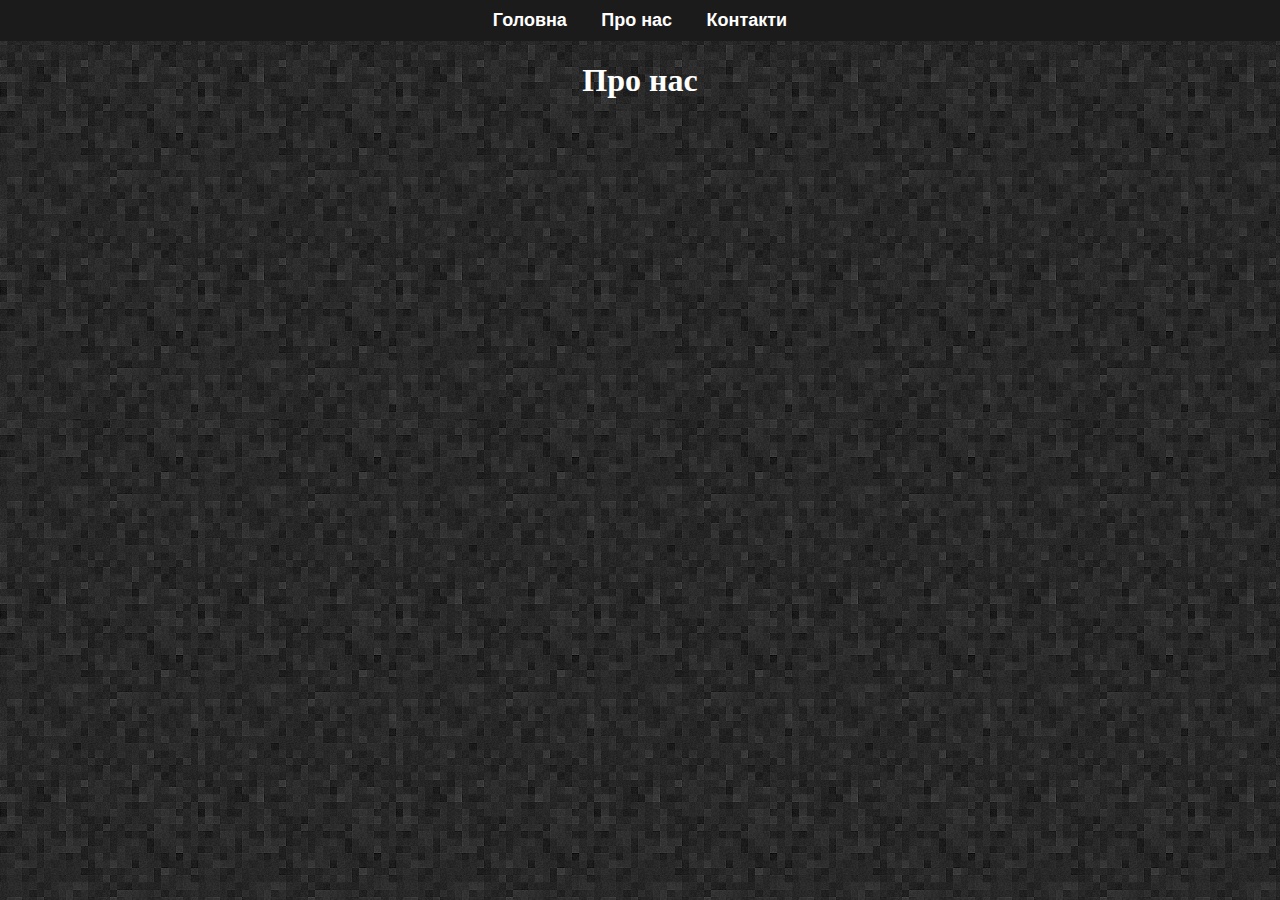
==== about.html @ 458ca6a6 "whole website" ====
<!DOCTYPE html>
<html lang="uk">
<head>
    <meta charset="UTF-8">
    <meta name="viewport" content="width=device-width, initial-scale=1.0">
    <title>Про нас</title>
    <link rel="stylesheet" href="style.css">
</head>
<body>

    <div class="top-panel">
        <a href="index.html">Головна</a>
        <a href="about.html">Про нас</a>
        <a href="contact.html">Контакти</a>
    </div>

    <header>
        <div class="divider">
            <h1>Про нас</h1>
        </div>
    </header>
</body>
</html>
---- style.css ----
body {
    background-color: #ffffff;
    font-family: Arial, sans-serif;
    margin: 0;
    background-image: url('images/bgimage.png');
    background-size: cover;
    background-position: center;
}

.top-panel {
    background-color: #1b1b1b;
    padding: 10px;
    text-align: center;
}

.top-panel a {
    color: #ffffff;
    text-decoration: none;
    margin: 0 15px;
    font-size: 18px;
    font-weight: bold;
}

.top-panel a:hover {
    text-decoration: underline;
}

h1 {
    color: #ffffff;
    text-align: center;
    font-family: 'Times New Roman', serif;
}

.navigation {
    display: flex;
    justify-content: space-around;
    margin: 50px auto;
    max-width: 1200px;
}

.nav-block {
    background-size: cover;
    background-position: center;
    padding: 25px;
    text-align: center;
    width: 20%;
    height: 300px;
    box-shadow: 0 4px 8px rgba(0, 0, 0, 0.1);
    transition: transform 0.2s;
    display: flex;
    justify-content: center;
    align-items: flex-end;
    position: relative;
    color: white;
    font-family: 'Times New Roman', serif;
    font-size: 30px;
}

.nav-block::before {
    content: '';
    position: absolute;
    bottom: 20px;
    left: 0;
    width: 100%;
    height: 60px;
    background-color: rgba(0, 0, 0, 0.5);
    z-index: 1;
}

.nav-block span {
    position: relative;
    z-index: 2;
    color: white;
    text-decoration: none;
    font-weight: bold;
    line-height: 60px;
    margin: 0;
}

.nav-first {
    background-image: url('images/first_courses.jpg');
}

.nav-second {
    background-image: url('images/second_courses.jpg');
}

.nav-desserts {
    background-image: url('images/desserts.jpg');
}

.nav-block:hover {
    transform: scale(1.05);
}
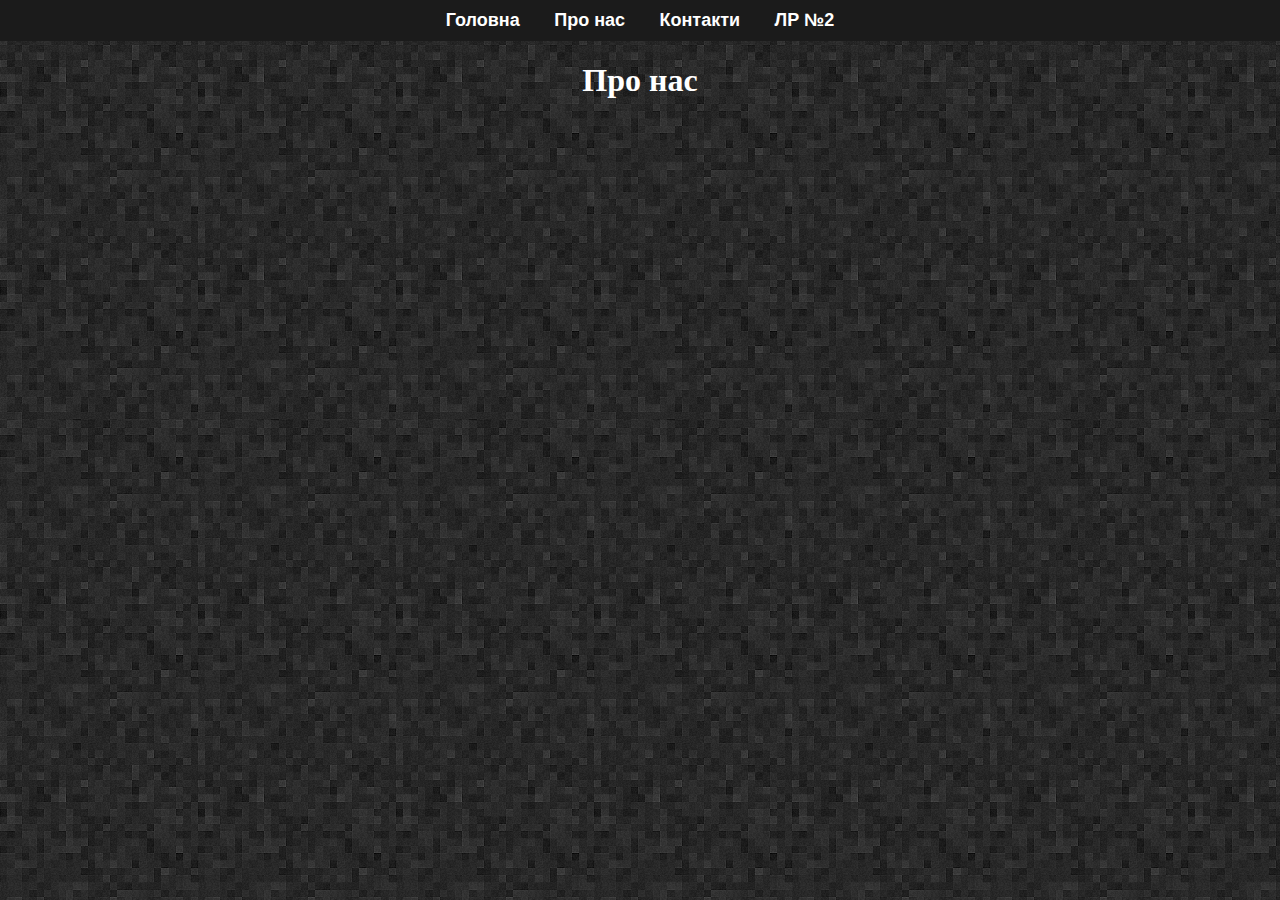
==== commit 30ad3fd8: "лабораторні роботи 2,3,4" ====
--- a/about.html
+++ b/about.html
@@ -12,6 +12,7 @@
         <a href="index.html">Головна</a>
         <a href="about.html">Про нас</a>
         <a href="contact.html">Контакти</a>
+        <a href="lb2.html">ЛР №2</a>
     </div>
 
     <header>
--- a/style.css
+++ b/style.css
@@ -92,3 +92,49 @@
 .nav-block:hover {
     transform: scale(1.05);
 }
+
+/* Лаба 2 */
+
+table {
+    margin: 50px auto; 
+    color: white; 
+    border-collapse: collapse;
+}
+
+th, td {
+    padding: 15px;
+    text-align: center;
+    border: 1px solid white; 
+}
+
+th {
+    background-color: #333; 
+}
+
+td {
+    background-color: #555;
+}
+
+ol {
+    margin: 50px auto;
+    padding: 0;
+    list-style-position: inside;
+    max-width: 600px; 
+    color: white;
+}
+
+li {
+    background-color: #444;
+    padding: 10px;
+    margin: 5px 0;
+    font-size: 18px;
+    border: 1px solid white;
+}
+
+.video-container {
+    display: flex;
+    justify-content: center;
+    margin: 20px 0;
+}
+
+/*      */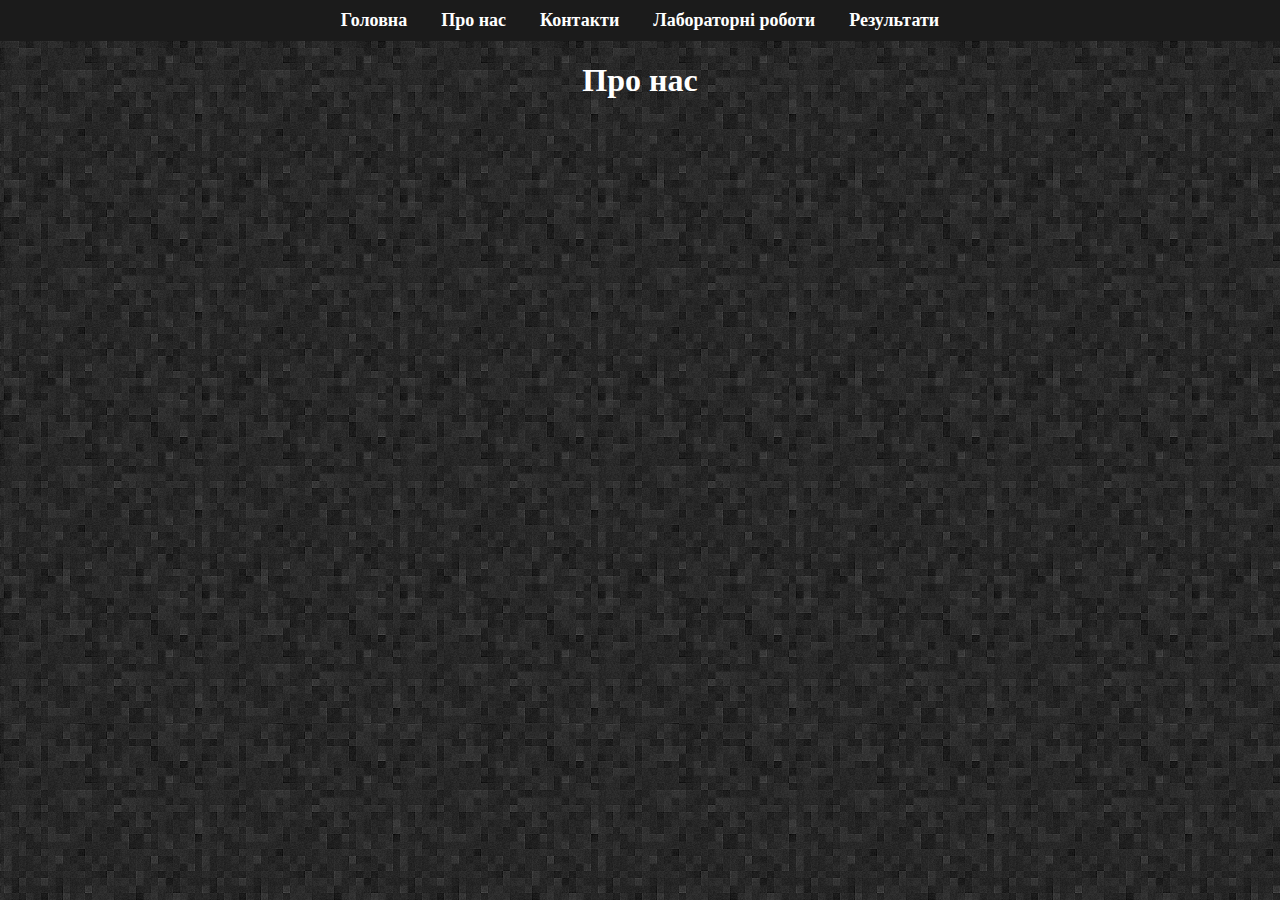
==== commit 06fea64a: "update" ====
--- a/about.html
+++ b/about.html
@@ -7,12 +7,12 @@
     <link rel="stylesheet" href="style.css">
 </head>
 <body>
-
     <div class="top-panel">
         <a href="index.html">Головна</a>
         <a href="about.html">Про нас</a>
         <a href="contact.html">Контакти</a>
-        <a href="lb2.html">ЛР №2</a>
+        <a href="labSelection.html">Лабораторні роботи</a>
+        <a href="results.html">Результати</a>
     </div>
 
     <header>
@@ -20,5 +20,6 @@
             <h1>Про нас</h1>
         </div>
     </header>
+    <script src="BackgroundMovement.js"></script>
 </body>
 </html>
--- a/style.css
+++ b/style.css
@@ -1,6 +1,6 @@
 body {
     background-color: #ffffff;
-    font-family: Arial, sans-serif;
+    font-family: 'Times New Roman', serif;
     margin: 0;
     background-image: url('images/bgimage.png');
     background-size: cover;
@@ -93,12 +93,15 @@
     transform: scale(1.05);
 }
 
-/* Лаба 2 */
+.nav-block {
+    transition: background-image 1s ease-in-out;
+}
 
 table {
     margin: 50px auto; 
     color: white; 
     border-collapse: collapse;
+    font-family: 'Times New Roman', serif;
 }
 
 th, td {
@@ -121,6 +124,7 @@
     list-style-position: inside;
     max-width: 600px; 
     color: white;
+    font-family: 'Times New Roman', serif;
 }
 
 li {
@@ -137,4 +141,117 @@
     margin: 20px 0;
 }
 
-/*      */+.lb6-page {
+    background-color: #f0f0f0;
+}
+
+.lb6-page h2 {
+    text-align: center;
+    color: #ffffff;
+    font-family: 'Times New Roman', serif;
+}
+
+.lb6-page form {
+    max-width: 600px;
+    margin: 20px auto;
+    background-color: #fff;
+    padding: 20px;
+    border-radius: 8px;
+    box-shadow: 0 4px 8px rgba(0, 0, 0, 0.1);
+    font-family: 'Times New Roman', serif;
+}
+
+.lb6-page label {
+    font-size: 16px;
+    color: #333;
+    display: block;
+    margin-bottom: 8px;
+    font-family: 'Times New Roman', serif;
+}
+
+.lb6-page input[type="text"], 
+.lb6-page input[type="email"], 
+.lb6-page input[type="radio"] {
+    width: 100%;
+    padding: 10px;
+    margin-bottom: 10px;
+    border: 1px solid #ccc;
+    border-radius: 4px;
+    font-family: 'Times New Roman', serif;
+}
+
+.lb6-page button {
+    background-color: #1b1b1b;
+    color: white;
+    border: none;
+    padding: 10px 20px;
+    font-size: 16px;
+    cursor: pointer;
+    border-radius: 4px;
+    width: 100%;
+    font-family: 'Times New Roman', serif;
+}
+
+.lb6-page button:hover {
+    background-color: #333;
+}
+
+.lb6-page input[type="radio"] {
+    width: auto;
+    display: inline-block;
+    margin-right: 10px;
+}
+
+.message {
+    position: relative;
+    margin: 20px auto;
+    background-color: #f0f0f0;
+    padding: 20px;
+    text-align: center;
+    box-shadow: 0 4px 8px rgba(0, 0, 0, 0.1);
+    font-family: 'Times New Roman', serif;
+    font-size: 18px;
+    color: #333;
+    border-radius: 8px;
+    width: 60%;
+}
+
+#refreshButton {
+    background-color: #ffffff;
+    color: #333333;
+    font-size: 14px;
+    padding: 10px 30px;
+    border: 2px solid #333333;
+    border-radius: 5px;
+    cursor: pointer;
+    display: block;
+    margin: 20px auto;
+    text-align: center;
+    width: auto;
+    max-width: 200px;
+    transition: background-color 0.1s, border-color 0.1s;
+}
+
+.lab-button {
+    background-color: #ffffff;
+    color: #333333;
+    font-size: 16px;
+    padding: 10px 20px;
+    border-radius: 5px;
+    text-decoration: none;
+    margin: 10px 0;
+    display: block;
+    width: auto;
+    max-width: 200px;
+    cursor: pointer;
+    border: 2px solid #333333;
+    transition: background-color 0.1s, border-color 0.1s;
+    font-family: 'Times New Roman', serif;
+}
+
+.buttons-container {
+    display: flex;
+    flex-direction: column;
+    align-items: center;
+    margin-bottom: 20px;
+}